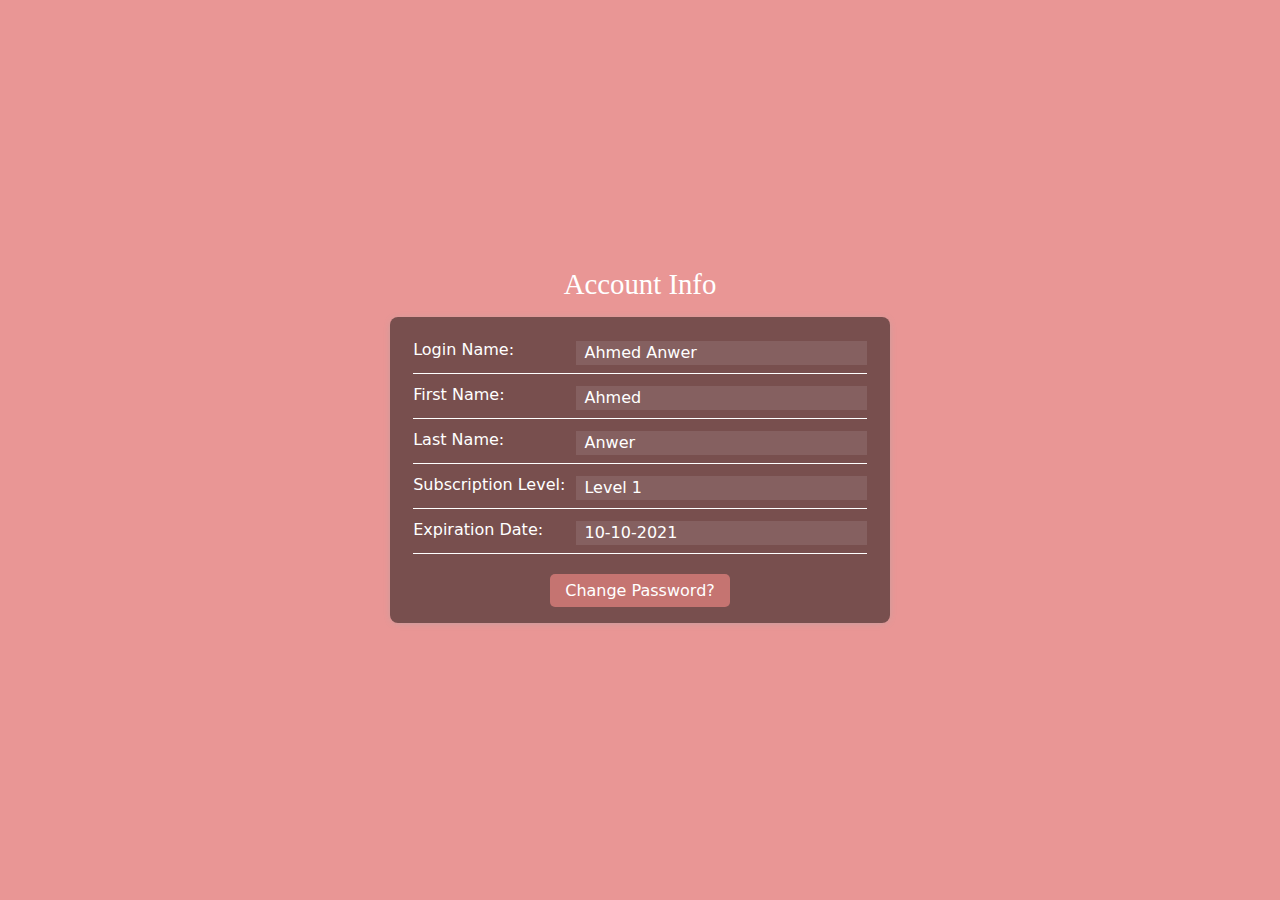
==== account-info.html @ 6fc57da3 "Upload account-info, change-pass and reset-password pages" ====
<!DOCTYPE html>
<html lang="en">

<head>
    <meta charset="UTF-8">
    <meta http-equiv="X-UA-Compatible" content="IE=edge">
    <meta name="viewport" content="width=device-width, initial-scale=1.0">
    <link rel="stylesheet" href="assets/css/bootstrap.min.css">
    <link rel="stylesheet" href="assets/css/fonts.css">
    <link rel="stylesheet" href="assets/css/account-info.css">
    <title>Account Info</title>

</head>

<body class="account-info">
    <!-- start info -->
    <section class="info-container container d-flex flex-column justify-content-center align-items-center ">
        <div class="title-top">
            Account Info
        </div>

        <div class="row info-content">
            <div class="col-12">
                <div class="info-text">
                    <span>
                        Login Name:
                    </span>
                    <p id="username">
                        Ahmed Anwer
                    </p>
                </div>
            </div>
            <hr>
            <div class="col-12">
                <div class="info-text">
                    <span>
                        First Name:
                    </span>
                    <p id="fname">
                        Ahmed
                    </p>
                </div>
            </div>
            <hr>
            <div class="col-12">
                <div class="info-text">
                    <span>
                        Last Name:
                    </span>
                    <p id="lname">
                        Anwer
                    </p>
                </div>
            </div>
            <hr>
            <div class="col-12">
                <div class="info-text">
                    <span>
                        Subscription Level:
                    </span>
                    <p id="subscription-level">
                        Level 1
                    </p>
                </div>
            </div>
            <hr>

            <div class="col-12">
                <div class="info-text">
                    <span>
                        Expiration Date:
                    </span>
                    <p id="expiration-date">
                        10-10-2021
                    </p>
                </div>
            </div>
            <hr>
            <div class="col-12">
                <a type="button" class="change-passowrd" href="#" data-bs-toggle="modal" data-bs-target="#staticBackdrop">
                    Change Password?
                </a>
            </div>
        </div>
    </section>


    <!-- modal  -->

    <!-- Vertically centered modal -->

    <!-- Modal -->
    <div class="modal fade" id="staticBackdrop" data-bs-backdrop="static" data-bs-keyboard="false" tabindex="-1" aria-labelledby="staticBackdropLabel" aria-hidden="true">
        <div class="modal-dialog modal-dialog-centered">
            <div class="modal-content">
                <div class="modal-header">
                    <button type="button" class="btn-close" data-bs-dismiss="modal" aria-label="Close"></button>
                </div>
                <div class="modal-body">
                    <!-- start reset -->
                    <section class="reset-container container d-flex flex-column justify-content-center align-items-center ">
                        <h2 class="title-top">
                            Current Password
                        </h2>
                        <form class="row reset-form">
                            <div class="col-12 mb-3">
                                <div class="input-group ">
                                    <input type="password" class="form-control" placeholder="Current Password" id="password" name="password" onkeyup="checkValid()">
                                </div>
                            </div>
                            <div class="col-12">
                                <button type="button" class="btn btn-primary main-btn checkPass-btn">Next</button>
                            </div>
                        </form>
                    </section>
                </div>

            </div>
        </div>
    </div>





    <script src="assets/js/jquery.min.js"></script>
    <script src="assets/js/bootstrap.min.js"></script>
    <script src="assets/js/change-password.js"></script>

</body>

</html>
---- assets/css/fonts.css ----
/** Generated by FG **/
@font-face {
	font-family: 'Garamond-Medium';
	src: url('../fonts/Garamond-Medium.eot');
	src: local('☺'), url('../fonts/Garamond-Medium.woff') format('woff'), url('../fonts/Garamond-Medium.ttf') format('truetype'), url('../fonts/Garamond-Medium.svg') format('svg');
	font-weight: normal;
	font-style: normal;
}
---- assets/css/account-info.css ----
html,body{
    padding: 0;
}
body.account-info{
    position: relative;
    min-height: 100vh;
    height: auto;
    width: 100%;
    overflow: hidden;
    overflow-y: auto;
    background-color: #e99695;
    display: flex;
    justify-content: center;
    align-items: center;
}
.account-info .info-container{
    min-height: 100vh;
    height: fit-content;
    overflow: hidden;
    padding-bottom: 1.5rem;
    justify-content: flex-start !important;
}
.account-info .title-top{
    /* color: #00267a; */
    color: #fff;
    font-family: 'Garamond-Medium';
    text-align: center;
    font-size: 1.8rem;
    line-height: 1.1;
    margin: auto;
    margin-bottom: 0;
    padding: 1rem;
}

.account-info .info-content{
    margin: auto;
    margin-top: 0;
    max-width: 500px;
    width: 90%;
    padding: 1rem .7rem 1rem;
    background-color: rgba(8, 8, 8, 0.5);
    border-radius: .5rem;
    box-shadow: 0px 1px 9px -3px #a7a7a7;
}

.account-info .info-content hr{
    background-color: #FFF;
    opacity: 1;
    width: 95%;
    margin: auto;
    margin-bottom: .25rem;
}

.account-info .info-content .info-text{
    margin-bottom: .5rem;
    margin-top: .5rem;
    display: flex;
    justify-content: flex-start;
}
.account-info .info-content .info-text span{
    display: block;
    color: #FFF;
    width: 35%;
    line-height: 1.1;
    margin-right: 1%;
}
.account-info .info-content .info-text p{
    margin-bottom: 0;
    padding: 0 .5rem;
    color: #fff;
    font-weight: 500;
    flex-grow: 1;
    background: rgba(255, 255, 255, 0.1);
}



.account-info .info-content .change-passowrd{
    font-size: 16px;
    line-height: 1.1;
    display: block;
    text-align: center;
    margin: 1rem auto 0;
    text-decoration: none;
    width: fit-content;
    margin-left: auto;
    margin-right: auto;
    width: 100%;
    max-width: 180px;
    background-color: #c57471 !important;
    color: #FFF;
    border-color: #c57471;
    cursor: pointer;
    padding: .5rem;
    border-radius: 5px;
   
}
.account-info .info-content .change-passowrd:hover{
    text-decoration: none;
    box-shadow: 0px 4px 11px -8px #ffffff;
    background-color: #ea9694 !important;
}
.reset-container .reset-form{
    width: 100%;
}

.reset-container .reset-form .main-btn{
    display: block;
    margin: auto;
    width: 100%;
    max-width: 180px;
    background-color: #c57471 !important;
    color: #FFF;
    border-color: #c57471;
    text-transform: uppercase;
    font-weight: bold;
    transition: all .3s ease-in-out;
}

.reset-container .reset-form .main-btn:hover,
.reset-container .reset-form .main-btn:focus{
    box-shadow: 0px 4px 11px -8px #ffffff;
    background-color: #ea9694 !important;
    border: 1px solid #ea9694 !important;
}
.reset-form .login-form .form-control{
    line-height: 2;
}
.reset-form .invalid-feedback{
    font-weight:600;
    color: #fff;
}
.modal-header .btn-close {
    border-radius: 50%;
    background-color: #FFF;
}


.modal-backdrop{
    background-color: #e99695;
}
.modal-backdrop.show{
    opacity: 1;
}
.modal-body{
    padding: 0;
    padding-bottom: 1rem;
}
.modal-header{
    border-bottom: 0;
    padding-bottom: 0;
}
.modal-content{
    background-color: rgba(8, 8, 8, 0.5);
}

/* responsive */
@media (max-width:1366px) and (max-height:650px) and (orientation:landscape){
    .account-info .title-top{
        font-size: 1.7rem;
    }
}
@media (max-width:992px) {
    .account-info .title-top{
        font-size: 1.6rem;
    }
}
@media (max-width:767px) {
    .account-info .title-top{
        font-size: 1.2rem;
    }
}
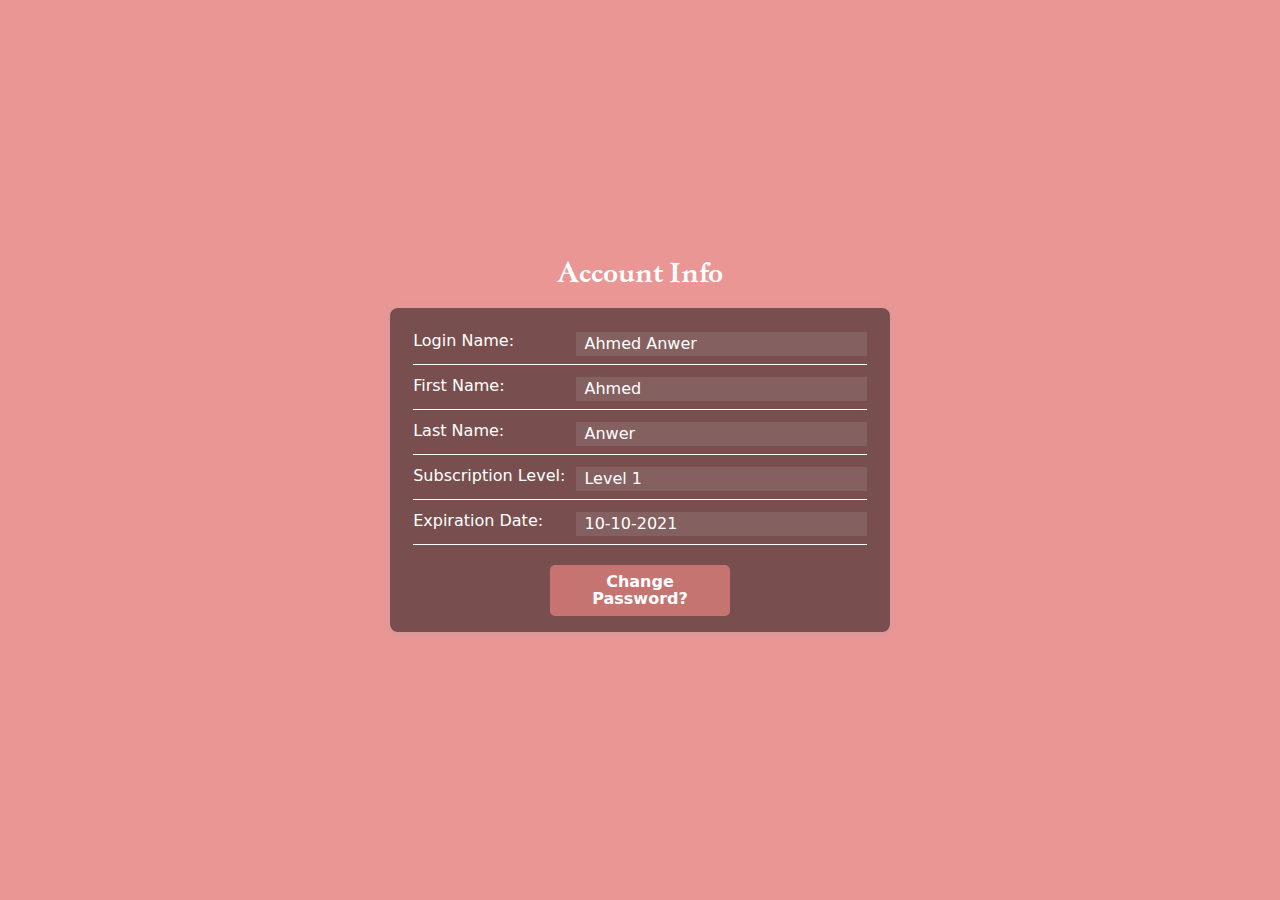
==== commit 27a55bfe: "update account-info page" ====
--- a/account-info.html
+++ b/account-info.html
@@ -77,7 +77,7 @@
             </div>
             <hr>
             <div class="col-12">
-                <a type="button" class="change-passowrd" href="#" data-bs-toggle="modal" data-bs-target="#staticBackdrop">
+                <a class="main-btn change-passowrd" href="reset-password.html">
                     Change Password?
                 </a>
             </div>
@@ -85,47 +85,12 @@
     </section>
 
 
-    <!-- modal  -->
-
-    <!-- Vertically centered modal -->
-
-    <!-- Modal -->
-    <div class="modal fade" id="staticBackdrop" data-bs-backdrop="static" data-bs-keyboard="false" tabindex="-1" aria-labelledby="staticBackdropLabel" aria-hidden="true">
-        <div class="modal-dialog modal-dialog-centered">
-            <div class="modal-content">
-                <div class="modal-header">
-                    <button type="button" class="btn-close" data-bs-dismiss="modal" aria-label="Close"></button>
-                </div>
-                <div class="modal-body">
-                    <!-- start reset -->
-                    <section class="reset-container container d-flex flex-column justify-content-center align-items-center ">
-                        <h2 class="title-top">
-                            Current Password
-                        </h2>
-                        <form class="row reset-form">
-                            <div class="col-12 mb-3">
-                                <div class="input-group ">
-                                    <input type="password" class="form-control" placeholder="Current Password" id="password" name="password" onkeyup="checkValid()">
-                                </div>
-                            </div>
-                            <div class="col-12">
-                                <button type="button" class="btn btn-primary main-btn checkPass-btn">Next</button>
-                            </div>
-                        </form>
-                    </section>
-                </div>
-
-            </div>
-        </div>
-    </div>
-
 
 
 
 
     <script src="assets/js/jquery.min.js"></script>
     <script src="assets/js/bootstrap.min.js"></script>
-    <script src="assets/js/change-password.js"></script>
 
 </body>
 
--- a/assets/css/fonts.css
+++ b/assets/css/fonts.css
@@ -1,8 +1,8 @@
 /** Generated by FG **/
 @font-face {
 	font-family: 'Garamond-Medium';
-	src: url('../fonts/Garamond-Medium.eot');
-	src: local('☺'), url('../fonts/Garamond-Medium.woff') format('woff'), url('../fonts/Garamond-Medium.ttf') format('truetype'), url('../fonts/Garamond-Medium.svg') format('svg');
+	src: url(../fonts/garamond-medium.eot);
+	src: local('☺'), url(../fonts/garamond-medium.woff) format('woff'), url(../fonts/garamond-medium.ttf) format('truetype'), url(../fonts/garamond-medium.svg) format('svg');
 	font-weight: normal;
 	font-style: normal;
 }
--- a/assets/css/account-info.css
+++ b/assets/css/account-info.css
@@ -82,10 +82,9 @@
     text-align: center;
     margin: 1rem auto 0;
     text-decoration: none;
-    width: fit-content;
+    width: 100%;
     margin-left: auto;
     margin-right: auto;
-    width: 100%;
     max-width: 180px;
     background-color: #c57471 !important;
     color: #FFF;
@@ -93,66 +92,14 @@
     cursor: pointer;
     padding: .5rem;
     border-radius: 5px;
-   
+    font-weight: bold;
 }
 .account-info .info-content .change-passowrd:hover{
     text-decoration: none;
     box-shadow: 0px 4px 11px -8px #ffffff;
     background-color: #ea9694 !important;
 }
-.reset-container .reset-form{
-    width: 100%;
-}
 
-.reset-container .reset-form .main-btn{
-    display: block;
-    margin: auto;
-    width: 100%;
-    max-width: 180px;
-    background-color: #c57471 !important;
-    color: #FFF;
-    border-color: #c57471;
-    text-transform: uppercase;
-    font-weight: bold;
-    transition: all .3s ease-in-out;
-}
-
-.reset-container .reset-form .main-btn:hover,
-.reset-container .reset-form .main-btn:focus{
-    box-shadow: 0px 4px 11px -8px #ffffff;
-    background-color: #ea9694 !important;
-    border: 1px solid #ea9694 !important;
-}
-.reset-form .login-form .form-control{
-    line-height: 2;
-}
-.reset-form .invalid-feedback{
-    font-weight:600;
-    color: #fff;
-}
-.modal-header .btn-close {
-    border-radius: 50%;
-    background-color: #FFF;
-}
-
-
-.modal-backdrop{
-    background-color: #e99695;
-}
-.modal-backdrop.show{
-    opacity: 1;
-}
-.modal-body{
-    padding: 0;
-    padding-bottom: 1rem;
-}
-.modal-header{
-    border-bottom: 0;
-    padding-bottom: 0;
-}
-.modal-content{
-    background-color: rgba(8, 8, 8, 0.5);
-}
 
 /* responsive */
 @media (max-width:1366px) and (max-height:650px) and (orientation:landscape){
